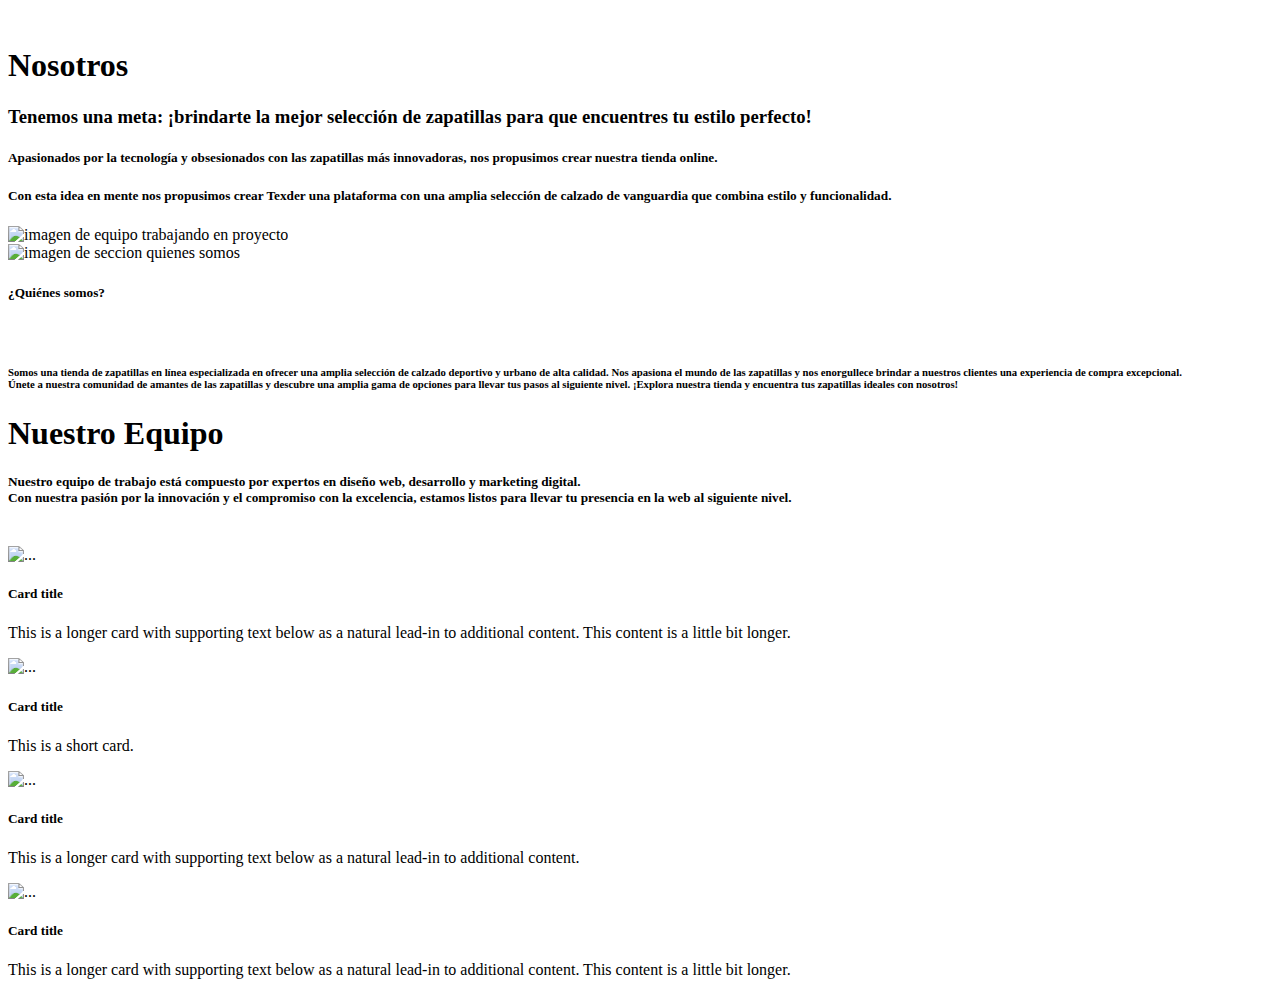
==== about-us.html @ ee855839 "página Nosotros agregada" ====
<!DOCTYPE html>
<html lang="es">
<head>
    <meta charset="UTF-8">
    <meta name="viewport" content="width=device-width, initial-scale=1.0">
    <title>Nosotros</title>
    <link href="https://cdn.jsdelivr.net/npm/bootstrap@5.3.0/dist/css/bootstrap.min.css" rel="stylesheet"
    integrity="sha384-9ndCyUaIbzAi2FUVXJi0CjmCapSmO7SnpJef0486qhLnuZ2cdeRhO02iuK6FUUVM" crossorigin="anonymous">
    <link rel="stylesheet" href="/style-about-us.css">
</head>
<body>
    <div class="container mb-3">
      <br>
        <div class=" mb-lg-5">
          <h1 class="fw-bold ms-5">Nosotros</h2>
          <div class="row">
                    <div class="col m-5 ">
                      <div>
                        <h3 class="fw-bold">Tenemos una meta: <span class="text-primary">¡brindarte la mejor selección de zapatillas para que encuentres tu estilo perfecto!</span></h3>
                        <h5 class="text-dark-emphasis">Apasionados por la tecnología y obsesionados con las zapatillas más innovadoras, nos propusimos crear nuestra tienda online.</h5>
                        <h5 class="text-primary-emphasis">Con esta idea en mente nos propusimos crear Texder una plataforma con una amplia selección de calzado de vanguardia que combina estilo y funcionalidad.</h5>
                    </div>
                    </div>
                    <div class="col">
                      <img src="https://st2.depositphotos.com/2251265/10690/i/450/depositphotos_106900274-stock-photo-coworking-process-designers-team-work.jpg" class="img-fluid rounded-3" alt="imagen de equipo trabajando en proyecto">
                    </div>
                </div>
        </div>
        
      
        <div class="row mb-lg-5">
          <div class="col d-flex align-items-center justify-content-center">
              <img src="https://actuasolutions.com/wp-content/uploads/2021/05/Quienes-somos-05.png" class="img-fluid" alt="imagen de seccion quienes somos">
          </div>
          <div class="col d-flex align-items-center justify-content-center m-5">
            <div>
              <h5 class="fw-bold">¿Quiénes somos?</h5>
              <br>
           <h6 class="text-dark-emphasis">Somos una tienda de zapatillas en línea especializada en ofrecer una amplia selección de calzado deportivo y urbano de alta calidad. Nos apasiona el mundo de las zapatillas y nos enorgullece brindar a nuestros clientes una experiencia de compra excepcional. <br> <span class="text-primary-emphasis" >Únete a nuestra comunidad de amantes de las zapatillas y descubre una amplia gama de opciones para llevar tus pasos al siguiente nivel. ¡Explora nuestra tienda y encuentra tus zapatillas ideales con nosotros!</span></h6>
          </div>
          </div>
        </div>

        <section>
            <div class="row">
              <h1 class="text-center fw-bold">Nuestro Equipo</h1>
              <h5 class="text-dark-emphasis">Nuestro equipo de trabajo está compuesto por expertos en diseño web, desarrollo y marketing digital.  <br> <span class="text-primary-emphasis">Con nuestra pasión por la innovación y el compromiso con la excelencia, estamos listos para llevar tu presencia en la web al siguiente nivel.</span> </h5>       
            </div>
            <br>
            <div class="row g-4">
                <div class="col-12 col-md-6 col-lg-3">
                  <div class="card card-about-us h-100">
                    <img src="" class="card-img-top img-fluid" alt="...">
                    <div class="card-body">
                      <h5 class="card-title">Card title</h5>
                      <p class="card-text">This is a longer card with supporting text below as a natural lead-in to additional content. This content is a little bit longer.</p>
                    </div>
                  </div>
                </div>
                <div class="col-12 col-md-6 col-lg-3">
                  <div class="card card-about-us h-100">
                    <img src="..." class="card-img-top" alt="...">
                    <div class="card-body">
                      <h5 class="card-title">Card title</h5>
                      <p class="card-text">This is a short card.</p>
                    </div>
                  </div>
                </div>
                <div class="col-12 col-md-6 col-lg-3">
                  <div class="card card-about-us h-100">
                    <img src="..." class="card-img-top" alt="...">
                    <div class="card-body">
                      <h5 class="card-title">Card title</h5>
                      <p class="card-text">This is a longer card with supporting text below as a natural lead-in to additional content.</p>
                    </div>
                  </div>
                </div>
                <div class="col-12 col-md-6 col-lg-3">
                  <div class="card card-about-us h-100">
                    <img src="..." class="card-img-top" alt="...">
                    <div class="card-body">
                      <h5 class="card-title">Card title</h5>
                      <p class="card-text">This is a longer card with supporting text below as a natural lead-in to additional content. This content is a little bit longer.</p>
                    </div>
                  </div>
                </div>
              </div>
        </section>

        </div>

    <script src="https://cdn.jsdelivr.net/npm/bootstrap@5.3.0/dist/js/bootstrap.bundle.min.js"
    integrity="sha384-geWF76RCwLtnZ8qwWowPQNguL3RmwHVBC9FhGdlKrxdiJJigb/j/68SIy3Te4Bkz"
    crossorigin="anonymous"></script>
</body>
</html>
---- style-about-us.css ----
.card-about-us {
    transition: transform 0.3s ease;
  }

  .card-about-us:hover {
    transform: scale(1.05);
  }
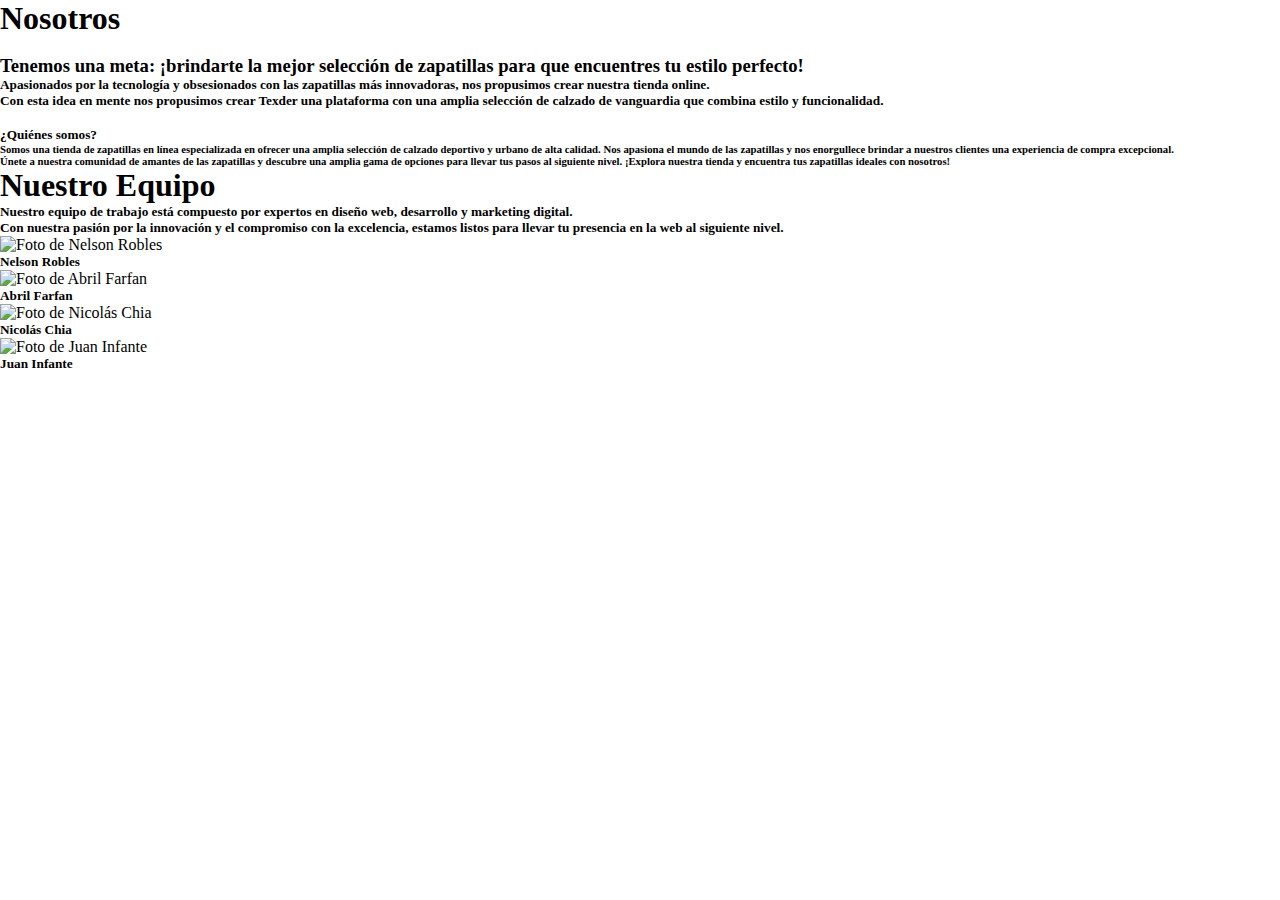
==== commit e5c80c22: "pagina nosotros agregada" ====
--- a/about-us.html
+++ b/about-us.html
@@ -9,85 +9,74 @@
     <link rel="stylesheet" href="/style-about-us.css">
 </head>
 <body>
-    <div class="container mb-3">
-      <br>
-        <div class=" mb-lg-5">
-          <h1 class="fw-bold ms-5">Nosotros</h2>
-          <div class="row">
-                    <div class="col m-5 ">
-                      <div>
-                        <h3 class="fw-bold">Tenemos una meta: <span class="text-primary">¡brindarte la mejor selección de zapatillas para que encuentres tu estilo perfecto!</span></h3>
-                        <h5 class="text-dark-emphasis">Apasionados por la tecnología y obsesionados con las zapatillas más innovadoras, nos propusimos crear nuestra tienda online.</h5>
-                        <h5 class="text-primary-emphasis">Con esta idea en mente nos propusimos crear Texder una plataforma con una amplia selección de calzado de vanguardia que combina estilo y funcionalidad.</h5>
+   <div class="container mb-3">
+        <h1 class="fw-bold">Nosotros</h1>
+    <div class="row d-lg-flex justify-content-lg-center align-items-lg-center">
+        <div class="col-12 col-lg-6 order-lg-2">
+            <img src="https://st2.depositphotos.com/2251265/10690/i/450/depositphotos_106900274-stock-photo-coworking-process-designers-team-work.jpg" class="img-fluid" alt="">
+        </div>
+        <div class="col-12 col-lg-6 order-lg-1">
+            <h3 class="fw-bold">Tenemos una meta: <span class="text-primary">¡brindarte la mejor selección de zapatillas para que encuentres tu estilo perfecto!</span></h3>
+            <h5 class="text-dark-emphasis">Apasionados por la tecnología y obsesionados con las zapatillas más innovadoras, nos propusimos crear nuestra tienda online.</h5>
+            <h5 class="text-primary-emphasis">Con esta idea en mente nos propusimos crear Texder una plataforma con una amplia selección de calzado de vanguardia que combina estilo y funcionalidad.</h5>
+        </div>
+    </div>
+    <div class="row d-lg-flex justify-content-lg-center align-items-lg-center">
+        <div class="col-12 col-lg-6">
+            <img src="https://actuasolutions.com/wp-content/uploads/2021/05/Quienes-somos-05.png" class="img-fluid" alt="">
+        </div>
+        <div class="col-12 col-lg-6">
+            <h5 class="fw-bold">¿Quiénes somos?</h5>
+            <h6 class="text-dark-emphasis">Somos una tienda de zapatillas en línea especializada en ofrecer una amplia selección de calzado deportivo y urbano de alta calidad. Nos apasiona el mundo de las zapatillas y nos enorgullece brindar a nuestros clientes una experiencia de compra excepcional. <br> <span class="text-primary-emphasis" >Únete a nuestra comunidad de amantes de las zapatillas y descubre una amplia gama de opciones para llevar tus pasos al siguiente nivel. ¡Explora nuestra tienda y encuentra tus zapatillas ideales con nosotros!</span></h6>
+        </div>
+    </div>
+        <div class="row">
+            <div class="col-12 mb-2">
+                <h1 class="text-center fw-bold">Nuestro Equipo</h1>
+              <h5 class="text-dark-emphasis">Nuestro equipo de trabajo está compuesto por expertos en diseño web, desarrollo y marketing digital.  <br> <span class="text-primary-emphasis">Con nuestra pasión por la innovación y el compromiso con la excelencia, estamos listos para llevar tu presencia en la web al siguiente nivel.</span> </h5> 
+            </div>
+            <div class="col-12">
+                <div class="row g-4 d-flex justify-content-center align-items-center text-center">
+                    <div class="col-12 col-md-6 col-lg-3">
+                      <div class="card card-about-us w-100 h-50">
+                        <img src="https://trello.com/1/cards/647389ccade52a08ffb2b40d/attachments/6488cf276aed80f1a705f708/download/nelson_foto_de_frente.png" class="card-img-top img-fluid" alt="Foto de Nelson Robles">
+                        <div class="card-body">
+                          <h5 class="card-title text-center">Nelson Robles</h5>
+                          
+                        </div>
+                      </div>
                     </div>
+                    <div class="col-12 col-md-6 col-lg-3">
+                      <div class="card card-about-us w-100 h-50">
+                        <img src="https://trello.com/1/cards/647389ccade52a08ffb2b40d/attachments/6488b27fe174aad6d6967683/previews/6488b280e174aad6d6967776/download/foto-card.jpg" class="card-img-top img-fluid" alt="Foto de Abril Farfan">
+                        <div class="card-body">
+                          <h5 class="card-title text-center">Abril Farfan</h5>
+                          
+                        </div>
+                      </div>
                     </div>
-                    <div class="col">
-                      <img src="https://st2.depositphotos.com/2251265/10690/i/450/depositphotos_106900274-stock-photo-coworking-process-designers-team-work.jpg" class="img-fluid rounded-3" alt="imagen de equipo trabajando en proyecto">
+                    <div class="col-12 col-md-6 col-lg-3">
+                      <div class="card card-about-us w-100 h-50">
+                        <img src="https://nexus-website.netlify.app/assets/images/nicolas.jpg" class="card-img-top img-fluid" alt="Foto de Nicolás Chia">
+                        <div class="card-body">
+                          <h5 class="card-title text-center">Nicolás Chia</h5>
+                          
+                        </div>
+                      </div>
                     </div>
-                </div>
-        </div>
-        
-      
-        <div class="row mb-lg-5">
-          <div class="col d-flex align-items-center justify-content-center">
-              <img src="https://actuasolutions.com/wp-content/uploads/2021/05/Quienes-somos-05.png" class="img-fluid" alt="imagen de seccion quienes somos">
-          </div>
-          <div class="col d-flex align-items-center justify-content-center m-5">
-            <div>
-              <h5 class="fw-bold">¿Quiénes somos?</h5>
-              <br>
-           <h6 class="text-dark-emphasis">Somos una tienda de zapatillas en línea especializada en ofrecer una amplia selección de calzado deportivo y urbano de alta calidad. Nos apasiona el mundo de las zapatillas y nos enorgullece brindar a nuestros clientes una experiencia de compra excepcional. <br> <span class="text-primary-emphasis" >Únete a nuestra comunidad de amantes de las zapatillas y descubre una amplia gama de opciones para llevar tus pasos al siguiente nivel. ¡Explora nuestra tienda y encuentra tus zapatillas ideales con nosotros!</span></h6>
-          </div>
-          </div>
-        </div>
-
-        <section>
-            <div class="row">
-              <h1 class="text-center fw-bold">Nuestro Equipo</h1>
-              <h5 class="text-dark-emphasis">Nuestro equipo de trabajo está compuesto por expertos en diseño web, desarrollo y marketing digital.  <br> <span class="text-primary-emphasis">Con nuestra pasión por la innovación y el compromiso con la excelencia, estamos listos para llevar tu presencia en la web al siguiente nivel.</span> </h5>       
-            </div>
-            <br>
-            <div class="row g-4">
-                <div class="col-12 col-md-6 col-lg-3">
-                  <div class="card card-about-us h-100">
-                    <img src="" class="card-img-top img-fluid" alt="...">
-                    <div class="card-body">
-                      <h5 class="card-title">Card title</h5>
-                      <p class="card-text">This is a longer card with supporting text below as a natural lead-in to additional content. This content is a little bit longer.</p>
+                    <div class="col-12 col-md-6 col-lg-3">
+                      <div class="card card-about-us w-100 h-50">
+                        <img src="https://trello.com/1/cards/647389ccade52a08ffb2b40d/attachments/6488b0c40da3633ada480376/previews/6488b0c40da3633ada4803ba/download/p1.jpg" class="card-img-top img-fluid" alt="Foto de Juan Infante">
+                        <div class="card-body">
+                          <h5 class="card-title text-center">Juan Infante</h5>
+                          
+                        </div>
+                      </div>
                     </div>
                   </div>
-                </div>
-                <div class="col-12 col-md-6 col-lg-3">
-                  <div class="card card-about-us h-100">
-                    <img src="..." class="card-img-top" alt="...">
-                    <div class="card-body">
-                      <h5 class="card-title">Card title</h5>
-                      <p class="card-text">This is a short card.</p>
-                    </div>
-                  </div>
-                </div>
-                <div class="col-12 col-md-6 col-lg-3">
-                  <div class="card card-about-us h-100">
-                    <img src="..." class="card-img-top" alt="...">
-                    <div class="card-body">
-                      <h5 class="card-title">Card title</h5>
-                      <p class="card-text">This is a longer card with supporting text below as a natural lead-in to additional content.</p>
-                    </div>
-                  </div>
-                </div>
-                <div class="col-12 col-md-6 col-lg-3">
-                  <div class="card card-about-us h-100">
-                    <img src="..." class="card-img-top" alt="...">
-                    <div class="card-body">
-                      <h5 class="card-title">Card title</h5>
-                      <p class="card-text">This is a longer card with supporting text below as a natural lead-in to additional content. This content is a little bit longer.</p>
-                    </div>
-                  </div>
-                </div>
-              </div>
-        </section>
-
+            </div>
         </div>
+   </div>
 
     <script src="https://cdn.jsdelivr.net/npm/bootstrap@5.3.0/dist/js/bootstrap.bundle.min.js"
     integrity="sha384-geWF76RCwLtnZ8qwWowPQNguL3RmwHVBC9FhGdlKrxdiJJigb/j/68SIy3Te4Bkz"
--- a/style-about-us.css
+++ b/style-about-us.css
@@ -1,3 +1,8 @@
+*{
+  margin: 0;
+  padding: 0;
+  box-sizing: border-box;
+}
 .card-about-us {
     transition: transform 0.3s ease;
   }
